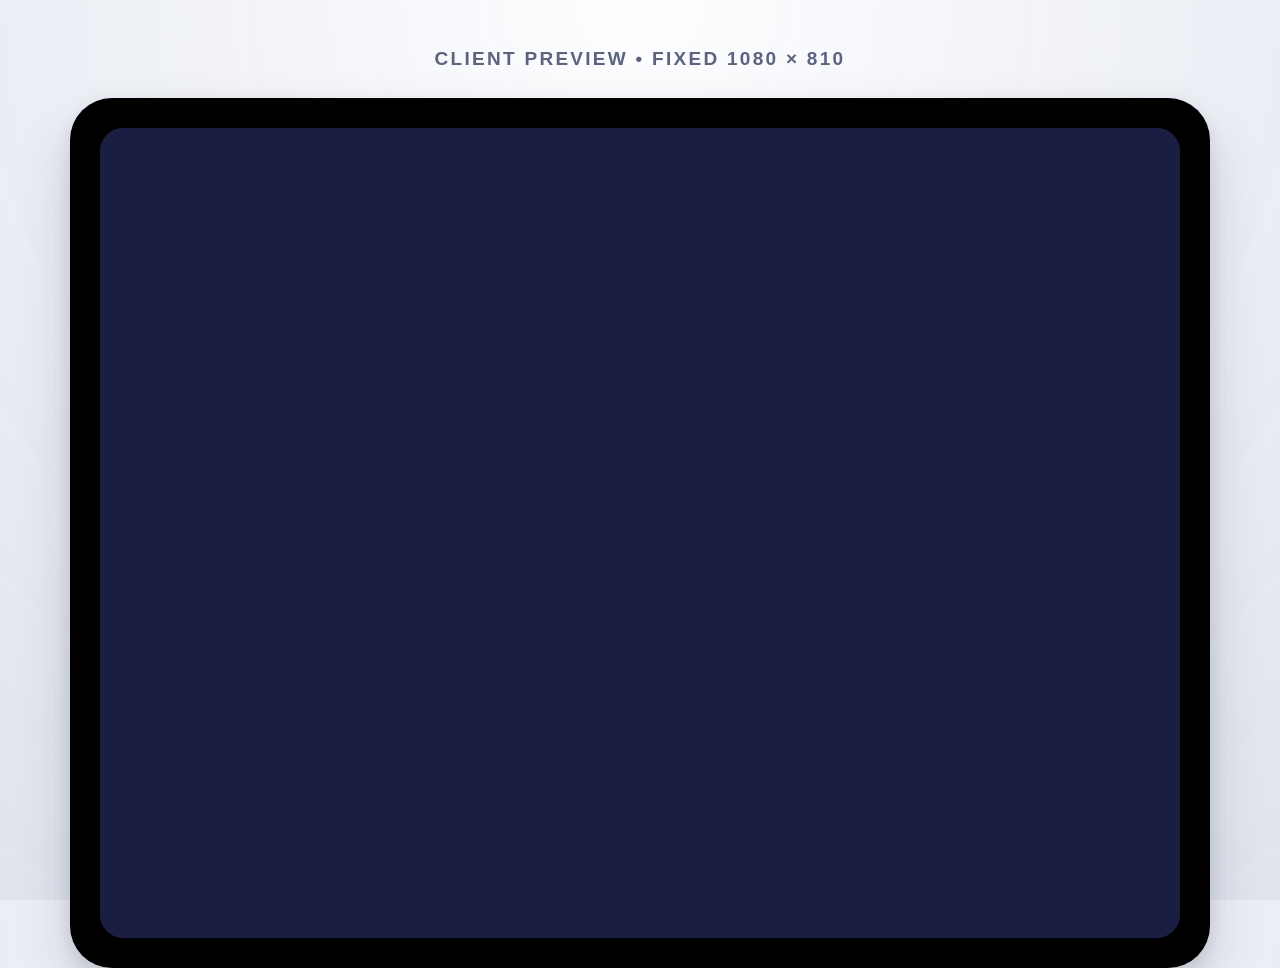
==== preview.html @ b9090a31 "Initial tablet 2 site" ====
<!doctype html>
<html lang="en">
  <head>
    <meta charset="UTF-8" />
    <meta name="viewport" content="width=device-width, initial-scale=1.0" />
    <title>R&amp;A Interactive Preview</title>
    <style>
      :root {
        color-scheme: light;
      }

      * {
        box-sizing: border-box;
      }

      html,
      body {
        height: 100%;
        margin: 0;
      }

      body {
        min-height: 100vh;
        display: grid;
        place-items: center;
        padding: 48px 24px;
        background:
          radial-gradient(circle at top, rgba(255, 255, 255, 0.96), rgba(235, 238, 245, 0.92) 55%, rgba(222, 226, 236, 0.9)),
          #eef1f7;
        font-family: Montserrat, Avenir, "Avenir Next", "Helvetica Neue", Helvetica, Arial, sans-serif;
      }

      .preview-shell {
        display: grid;
        justify-items: center;
        gap: 28px;
      }

      .preview-label {
        margin: 0;
        color: #5b637f;
        font-size: 19px;
        font-weight: 600;
        letter-spacing: 0.12em;
        text-transform: uppercase;
      }

      .tablet-frame {
        padding: 30px;
        border-radius: 42px;
        background: #000;
        box-shadow:
          0 28px 56px rgba(19, 26, 52, 0.16),
          0 8px 18px rgba(19, 26, 52, 0.1);
      }

      .tablet-stage {
        display: block;
        width: 1080px;
        height: 810px;
        border: 0;
        border-radius: 24px;
        background: #191e42;
      }
    </style>
  </head>
  <body>
    <main class="preview-shell">
      <p class="preview-label">Client Preview • Fixed 1080 × 810</p>
      <div class="tablet-frame">
        <iframe class="tablet-stage" src="./index.html" title="R&amp;A tablet preview"></iframe>
      </div>
    </main>
  </body>
</html>
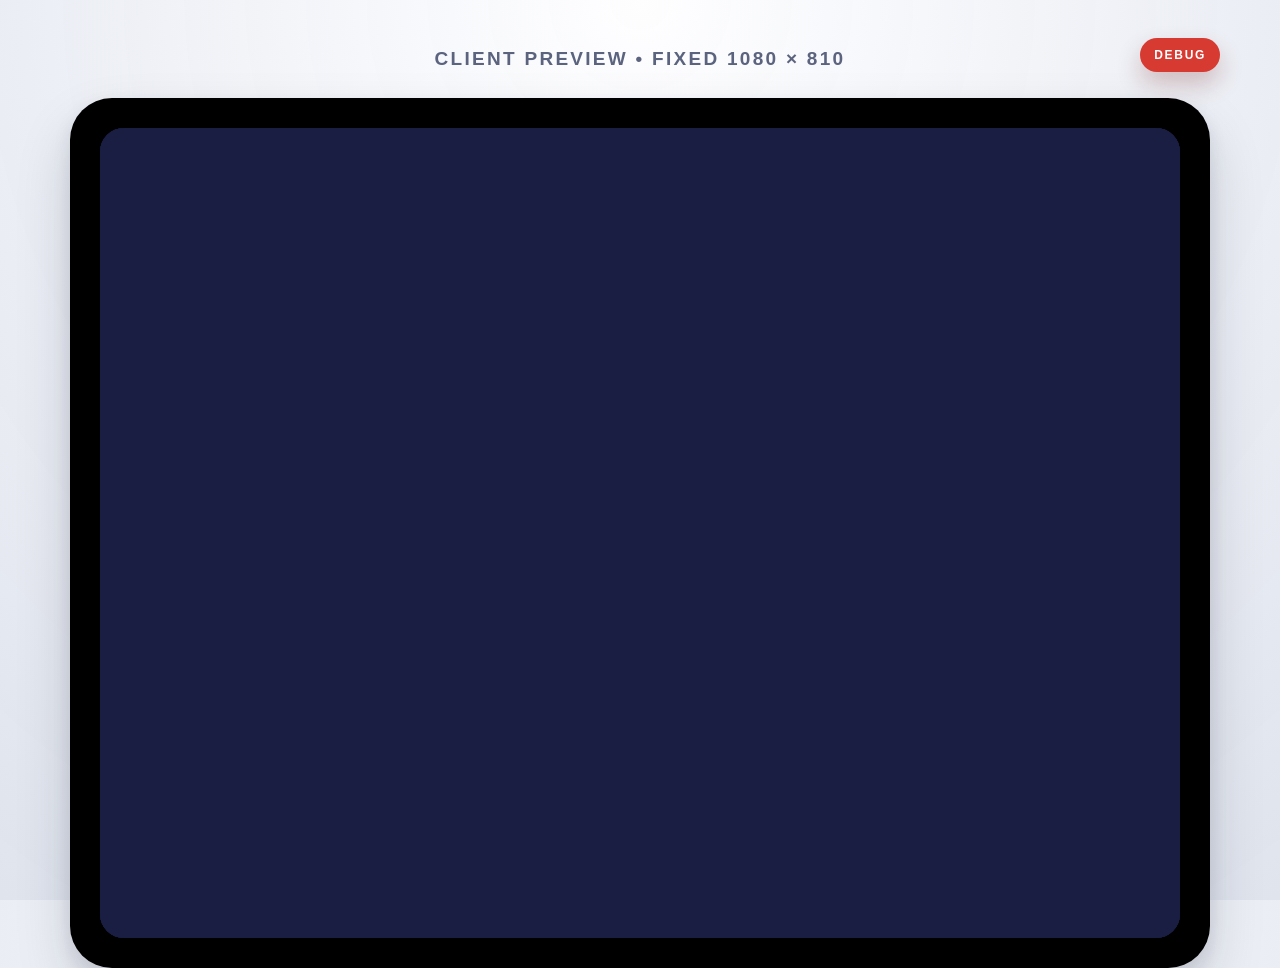
==== commit 23e63429: "Deug label" ====
--- a/preview.html
+++ b/preview.html
@@ -31,9 +31,26 @@
       }
 
       .preview-shell {
+        position: relative;
         display: grid;
         justify-items: center;
         gap: 28px;
+      }
+
+      .debug-label {
+        position: absolute;
+        top: -10px;
+        right: -10px;
+        margin: 0;
+        padding: 10px 14px;
+        border-radius: 999px;
+        background: #d73a31;
+        color: #fff;
+        font-size: 12px;
+        font-weight: 700;
+        letter-spacing: 0.14em;
+        text-transform: uppercase;
+        box-shadow: 0 12px 24px rgba(108, 18, 14, 0.24);
       }
 
       .preview-label {
@@ -66,6 +83,7 @@
   </head>
   <body>
     <main class="preview-shell">
+      <p class="debug-label">Debug</p>
       <p class="preview-label">Client Preview • Fixed 1080 × 810</p>
       <div class="tablet-frame">
         <iframe class="tablet-stage" src="./index.html" title="R&amp;A tablet preview"></iframe>
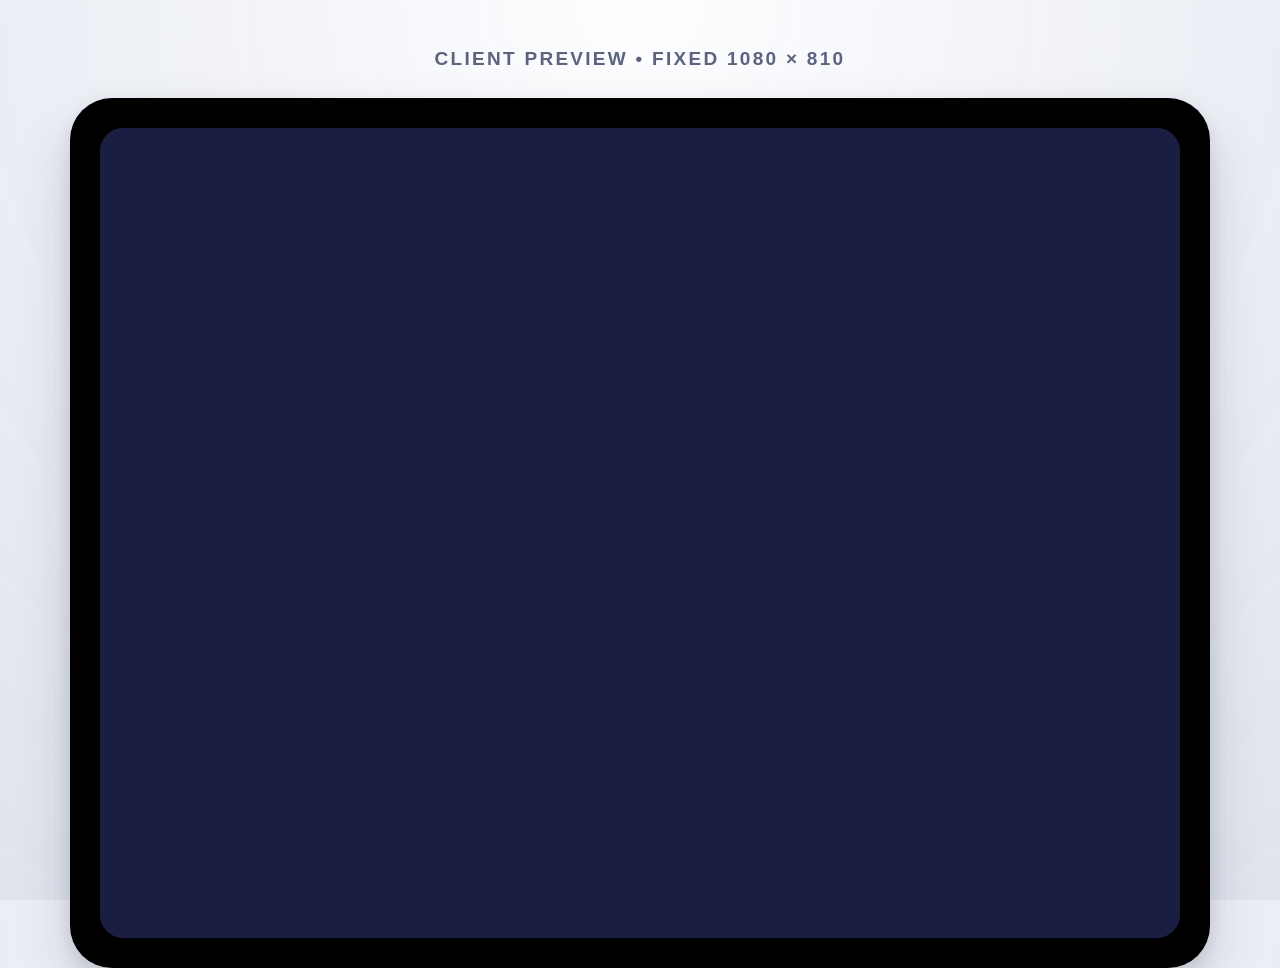
==== commit df167f48: "Removed Debug labels" ====
--- a/preview.html
+++ b/preview.html
@@ -31,26 +31,9 @@
       }
 
       .preview-shell {
-        position: relative;
         display: grid;
         justify-items: center;
         gap: 28px;
-      }
-
-      .debug-label {
-        position: absolute;
-        top: -10px;
-        right: -10px;
-        margin: 0;
-        padding: 10px 14px;
-        border-radius: 999px;
-        background: #d73a31;
-        color: #fff;
-        font-size: 12px;
-        font-weight: 700;
-        letter-spacing: 0.14em;
-        text-transform: uppercase;
-        box-shadow: 0 12px 24px rgba(108, 18, 14, 0.24);
       }
 
       .preview-label {
@@ -83,7 +66,6 @@
   </head>
   <body>
     <main class="preview-shell">
-      <p class="debug-label">Debug</p>
       <p class="preview-label">Client Preview • Fixed 1080 × 810</p>
       <div class="tablet-frame">
         <iframe class="tablet-stage" src="./index.html" title="R&amp;A tablet preview"></iframe>
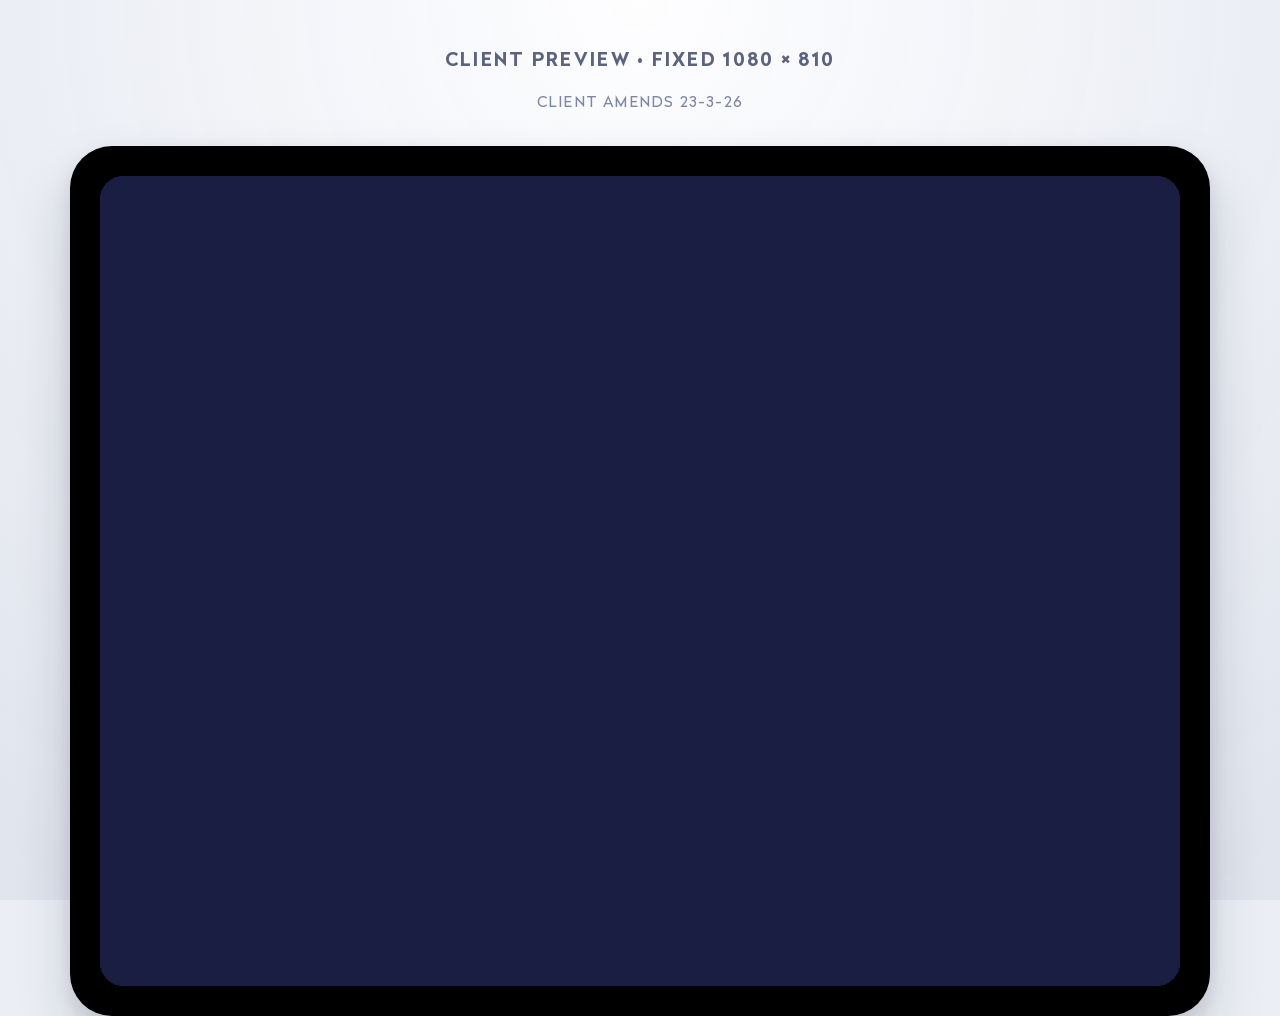
==== commit bbd9519b: "Client amends" ====
--- a/preview.html
+++ b/preview.html
@@ -5,6 +5,26 @@
     <meta name="viewport" content="width=device-width, initial-scale=1.0" />
     <title>R&amp;A Interactive Preview</title>
     <style>
+      @font-face {
+        font-family: "Radikal";
+        src:
+          url("./assets/fonts/Radikal-Regular.woff2") format("woff2"),
+          url("./assets/fonts/Radikal-Regular.woff") format("woff");
+        font-weight: 400;
+        font-style: normal;
+        font-display: swap;
+      }
+
+      @font-face {
+        font-family: "Radikal";
+        src:
+          url("./assets/fonts/Radikal-Bold.woff2") format("woff2"),
+          url("./assets/fonts/Radikal-Bold.woff") format("woff");
+        font-weight: 700;
+        font-style: normal;
+        font-display: swap;
+      }
+
       :root {
         color-scheme: light;
       }
@@ -27,13 +47,13 @@
         background:
           radial-gradient(circle at top, rgba(255, 255, 255, 0.96), rgba(235, 238, 245, 0.92) 55%, rgba(222, 226, 236, 0.9)),
           #eef1f7;
-        font-family: Montserrat, Avenir, "Avenir Next", "Helvetica Neue", Helvetica, Arial, sans-serif;
+        font-family: "Radikal", Avenir, "Avenir Next", "Helvetica Neue", Helvetica, Arial, sans-serif;
       }
 
       .preview-shell {
         display: grid;
         justify-items: center;
-        gap: 28px;
+        gap: 24px;
       }
 
       .preview-label {
@@ -42,6 +62,15 @@
         font-size: 19px;
         font-weight: 600;
         letter-spacing: 0.12em;
+        text-transform: uppercase;
+      }
+
+      .preview-label-sub {
+        margin: -2px 0 12px;
+        color: #7d86a2;
+        font-size: 15px;
+        font-weight: 500;
+        letter-spacing: 0.08em;
         text-transform: uppercase;
       }
 
@@ -67,6 +96,7 @@
   <body>
     <main class="preview-shell">
       <p class="preview-label">Client Preview • Fixed 1080 × 810</p>
+      <p class="preview-label-sub">Client Amends 23-3-26</p>
       <div class="tablet-frame">
         <iframe class="tablet-stage" src="./index.html" title="R&amp;A tablet preview"></iframe>
       </div>
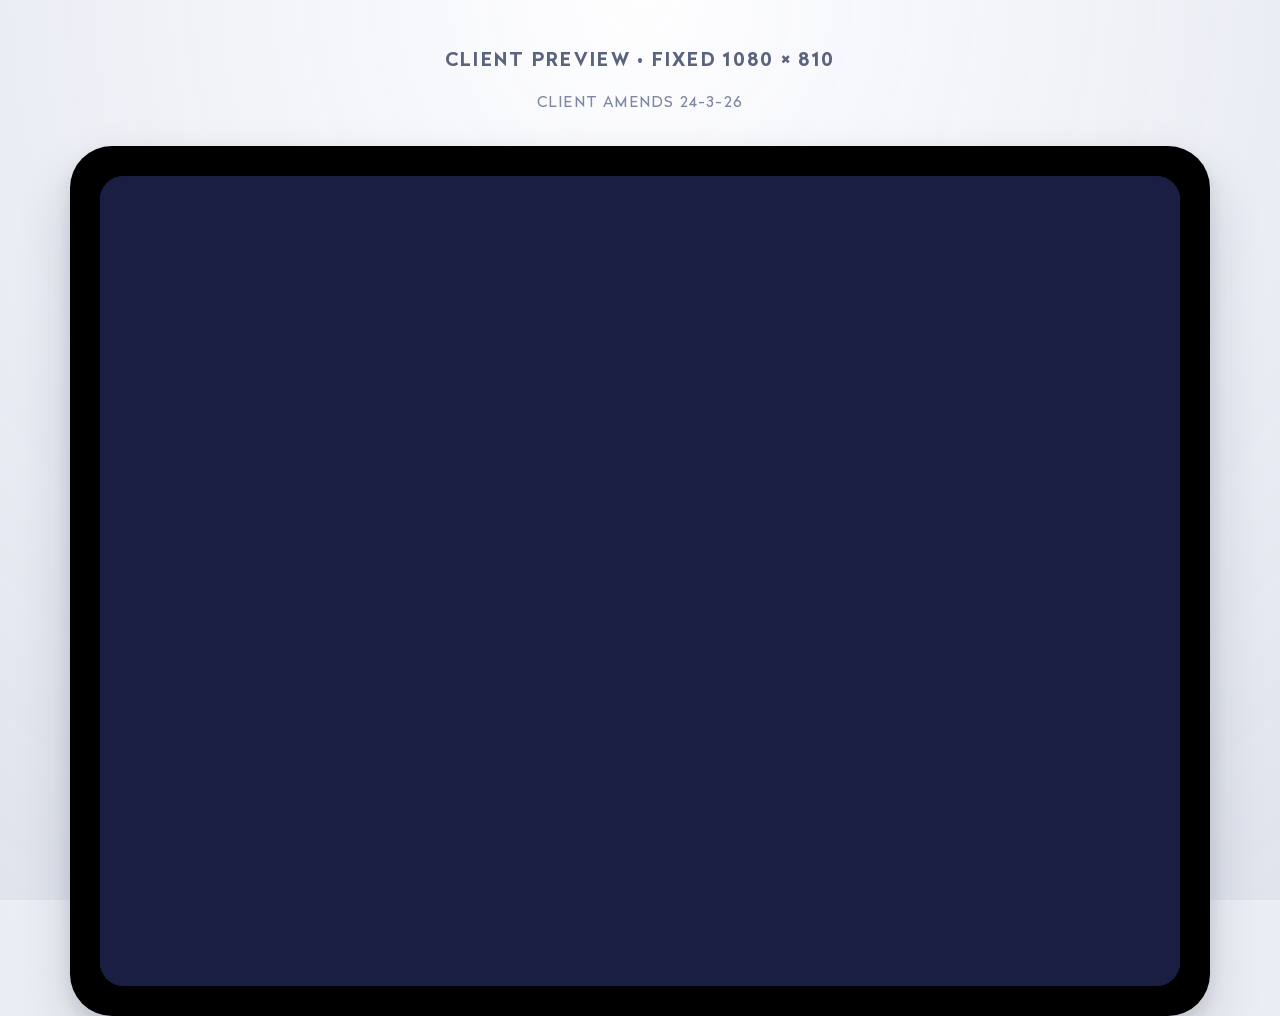
==== commit 539d5eb7: "Client Updates 24th" ====
--- a/preview.html
+++ b/preview.html
@@ -96,7 +96,7 @@
   <body>
     <main class="preview-shell">
       <p class="preview-label">Client Preview • Fixed 1080 × 810</p>
-      <p class="preview-label-sub">Client Amends 23-3-26</p>
+      <p class="preview-label-sub">Client Amends 24-3-26</p>
       <div class="tablet-frame">
         <iframe class="tablet-stage" src="./index.html" title="R&amp;A tablet preview"></iframe>
       </div>
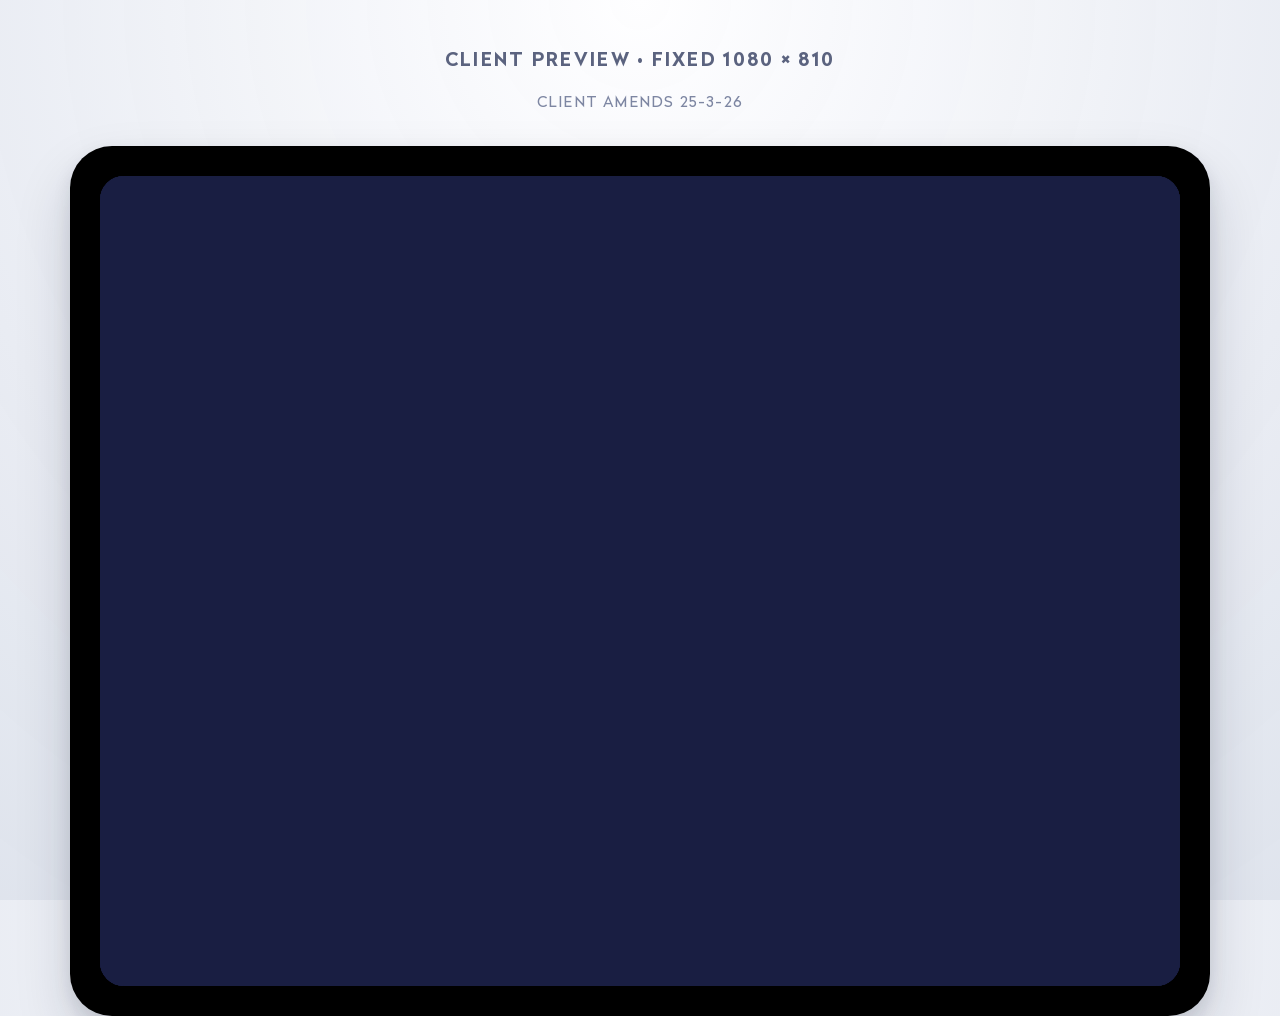
==== commit c063daea: "Approved Version_260325" ====
--- a/preview.html
+++ b/preview.html
@@ -96,7 +96,7 @@
   <body>
     <main class="preview-shell">
       <p class="preview-label">Client Preview • Fixed 1080 × 810</p>
-      <p class="preview-label-sub">Client Amends 24-3-26</p>
+      <p class="preview-label-sub">Client Amends 25-3-26</p>
       <div class="tablet-frame">
         <iframe class="tablet-stage" src="./index.html" title="R&amp;A tablet preview"></iframe>
       </div>
